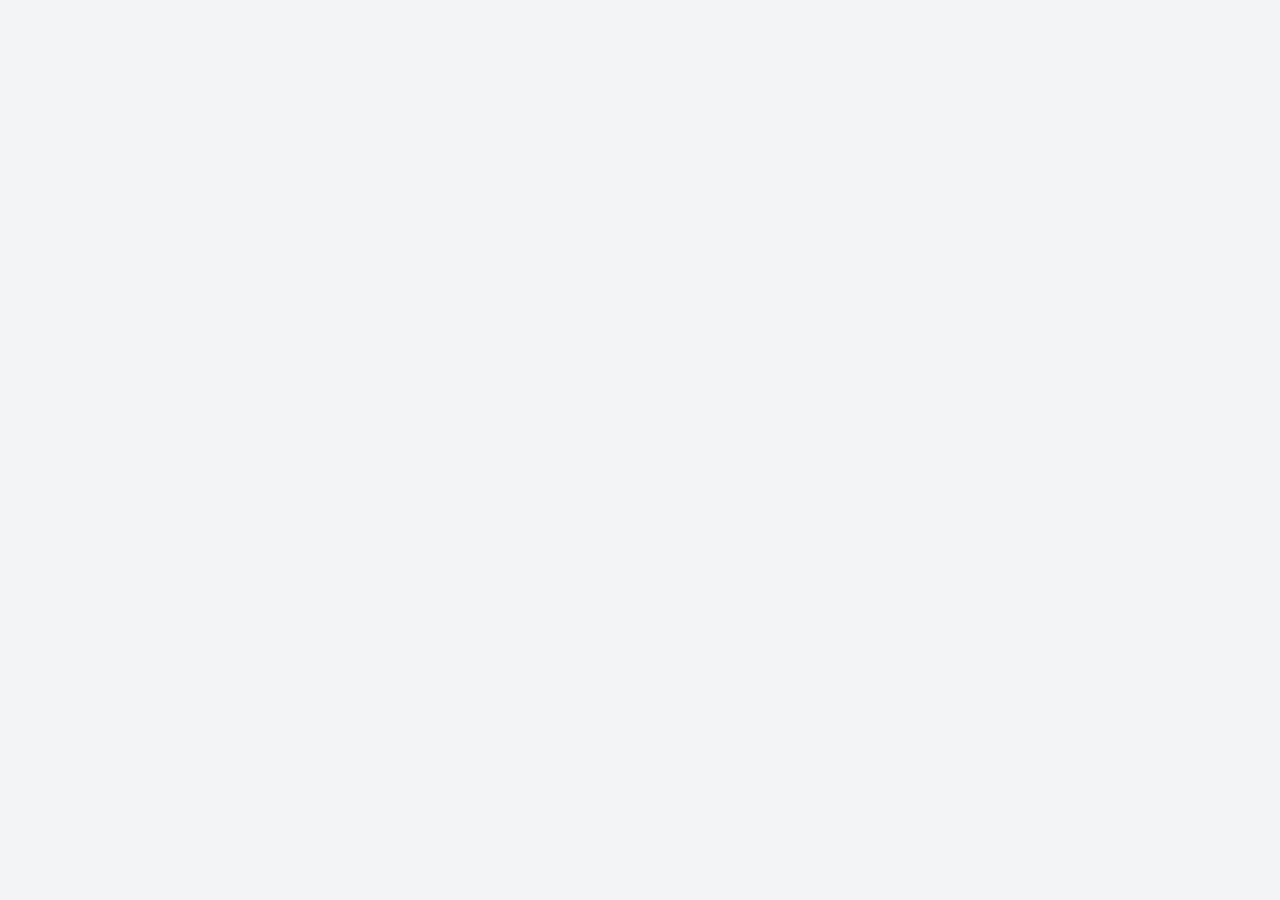
==== catalogo/index.html @ 01113477 "Catálogo Llaza instalable como app Página con manifest que muestra a pantalla completa la app de App" ====
<!doctype html>
<html lang="es">
<head>
  <meta charset="utf-8">
  <meta name="viewport" content="width=device-width, initial-scale=1, viewport-fit=cover">
  <meta name="theme-color" content="#0b5c8a">
  <title>Catálogo Llaza</title>
  <link rel="manifest" href="./manifest.json">
  <link rel="icon" href="../static/catalogo/icon-32.png">
  <link rel="apple-touch-icon" href="../static/catalogo/icon-180.png">
  <style>
    html, body { margin: 0; height: 100%; background: #f2f4f5; font-family: system-ui, sans-serif; }
    iframe { position: fixed; inset: 0; width: 100%; height: 100%; border: 0; }
    #aviso { position: fixed; left: 0; right: 0; bottom: 0; padding: 12px 16px; background: #0b5c8a; color: #fff; font-size: 15px; text-align: center; }
    #aviso a { color: #fff; font-weight: bold; }
  </style>
</head>
<body>
  <!-- La app de verdad es la de Apps Script (repositorio catalogo-llaza-app); esta página solo la muestra para que se pueda instalar con su icono. -->
  <iframe id="app" src="https://script.google.com/macros/s/AKfycbyqeQNPmjtzhhU6pr4uA97C4o1Xq4tOZKgtxJ52k36JBoo7cncbaQXtrzK9bwJ39gz0IQ/exec" allow="clipboard-write; camera; web-share" title="Catálogo Llaza"></iframe>
  <div id="aviso" hidden>¿No carga? <a href="https://script.google.com/macros/s/AKfycbyqeQNPmjtzhhU6pr4uA97C4o1Xq4tOZKgtxJ52k36JBoo7cncbaQXtrzK9bwJ39gz0IQ/exec" target="_blank" rel="noopener">Ábrelo en Chrome</a> y entra con tu cuenta de Google.</div>
  <script>
    if ('serviceWorker' in navigator) navigator.serviceWorker.register('./sw.js');
    var cargada = false;
    document.getElementById('app').addEventListener('load', function () { cargada = true; });
    setTimeout(function () { if (!cargada) document.getElementById('aviso').hidden = false; }, 15000);
  </script>
</body>
</html>
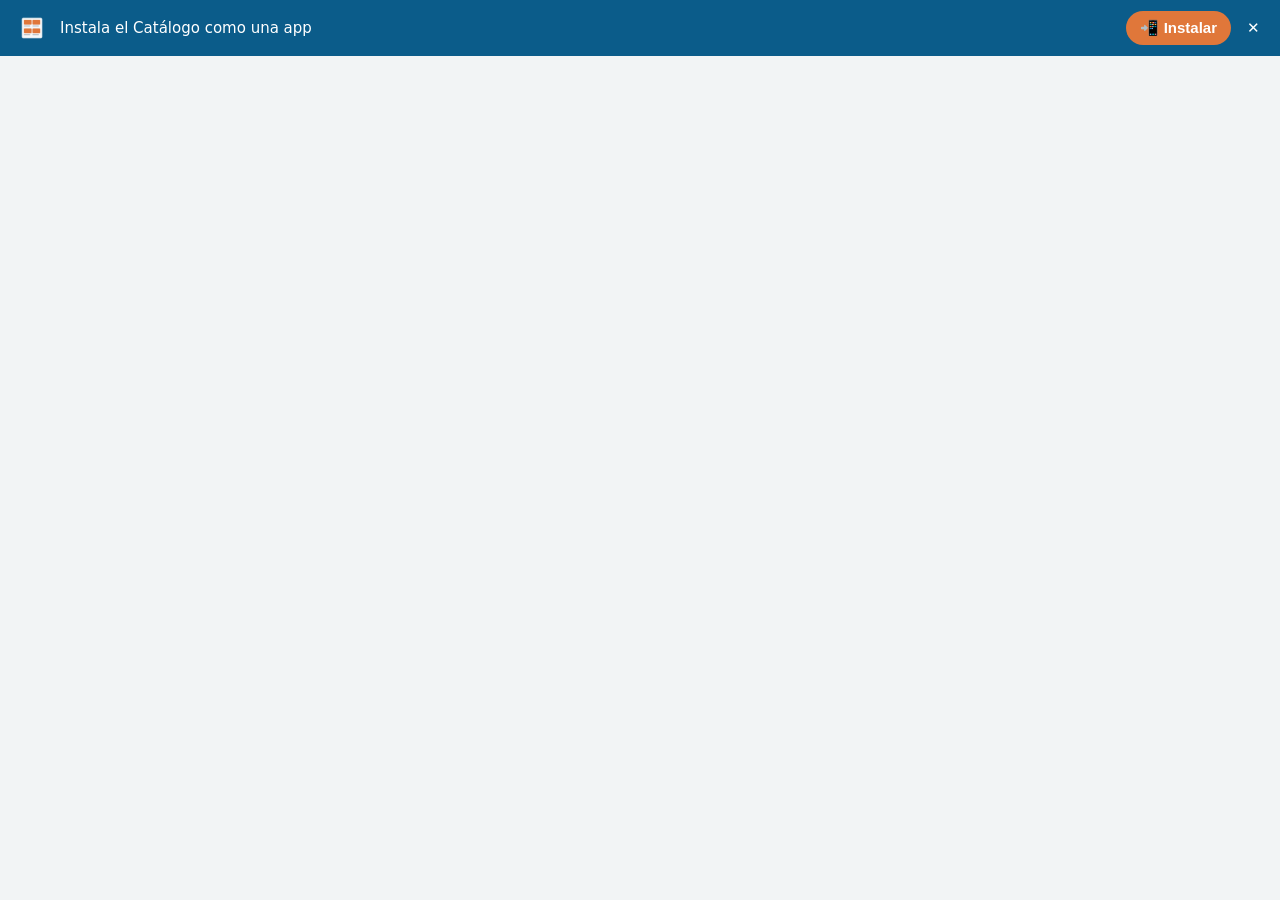
==== commit 0ed77367: "Catálogo: la barra de Instalar sale siempre en el navegador Co-Authored-By: Claude Opus 5.5 <noreply" ====
--- a/catalogo/index.html
+++ b/catalogo/index.html
@@ -10,12 +10,27 @@
   <link rel="apple-touch-icon" href="../static/catalogo/icon-180.png">
   <style>
     html, body { margin: 0; height: 100%; background: #f2f4f5; font-family: system-ui, sans-serif; }
-    iframe { position: fixed; inset: 0; width: 100%; height: 100%; border: 0; }
+    body { display: flex; flex-direction: column; }
+    iframe { flex: 1; width: 100%; border: 0; }
+    .barra { display: flex; align-items: center; gap: 10px; padding: 10px 14px; background: #0b5c8a; color: #fff; font-size: 15px; }
+    .barra[hidden] { display: none; }
+    .barra img { width: 36px; height: 36px; border-radius: 8px; }
+    .barra span { flex: 1; }
+    .barra button { border: 0; border-radius: 999px; font-size: 15px; padding: 8px 14px; cursor: pointer; }
+    #instalar { background: #e0773a; color: #fff; font-weight: bold; }
+    #ahoraNo { background: transparent; color: #fff; padding: 8px 6px; }
     #aviso { position: fixed; left: 0; right: 0; bottom: 0; padding: 12px 16px; background: #0b5c8a; color: #fff; font-size: 15px; text-align: center; }
     #aviso a { color: #fff; font-weight: bold; }
   </style>
 </head>
 <body>
+  <!-- Barra para instalar: solo sale en el navegador, nunca dentro de la app ya instalada. -->
+  <div class="barra" id="barra" hidden>
+    <img src="../static/catalogo/icon-192.png" alt="">
+    <span id="barraTxt">Instala el Catálogo como una app</span>
+    <button type="button" id="instalar">📲 Instalar</button>
+    <button type="button" id="ahoraNo" aria-label="Ahora no">✕</button>
+  </div>
   <!-- La app de verdad es la de Apps Script (repositorio catalogo-llaza-app); esta página solo la muestra para que se pueda instalar con su icono. -->
   <iframe id="app" src="https://script.google.com/macros/s/AKfycbyqeQNPmjtzhhU6pr4uA97C4o1Xq4tOZKgtxJ52k36JBoo7cncbaQXtrzK9bwJ39gz0IQ/exec" allow="clipboard-write; camera; web-share" title="Catálogo Llaza"></iframe>
   <div id="aviso" hidden>¿No carga? <a href="https://script.google.com/macros/s/AKfycbyqeQNPmjtzhhU6pr4uA97C4o1Xq4tOZKgtxJ52k36JBoo7cncbaQXtrzK9bwJ39gz0IQ/exec" target="_blank" rel="noopener">Ábrelo en Chrome</a> y entra con tu cuenta de Google.</div>
@@ -24,6 +39,31 @@
     var cargada = false;
     document.getElementById('app').addEventListener('load', function () { cargada = true; });
     setTimeout(function () { if (!cargada) document.getElementById('aviso').hidden = false; }, 15000);
+
+    /* ---------- botón Instalar ---------- */
+    var barra = document.getElementById('barra'), txt = document.getElementById('barraTxt'), btn = document.getElementById('instalar');
+    var instalada = matchMedia('(display-mode: standalone)').matches || navigator.standalone;
+    var oculta = false; try { oculta = localStorage.getItem('catalogoNoInstalar') === '1'; } catch (e) {}
+    var aviso = null;
+    var esIphone = /iphone|ipad|ipod/i.test(navigator.userAgent);
+    /* La barra sale siempre en el navegador: Chrome a veces no da el aviso de instalar (no cuenta lo que se toca dentro del Catálogo). */
+    window.addEventListener('beforeinstallprompt', function (e) { e.preventDefault(); aviso = e; });
+    if (!instalada && !oculta) {
+      barra.hidden = false;
+      /* iPhone no tiene botón de instalar: se explica cómo hacerlo. */
+      if (esIphone) { txt.textContent = 'Para instalarla: botón Compartir → «Añadir a pantalla de inicio»'; btn.hidden = true; }
+    }
+    btn.onclick = function () {
+      if (!aviso) { txt.textContent = 'Toca los tres puntos ⋮ de Chrome → «Instalar aplicación» (o «Añadir a pantalla de inicio»)'; return; }
+      aviso.prompt();
+      aviso.userChoice.then(function (r) { if (r.outcome === 'accepted') barra.hidden = true; aviso = null; });
+    };
+    window.addEventListener('appinstalled', function () {
+      barra.hidden = true; try { localStorage.setItem('catalogoNoInstalar', '1'); } catch (e) {}
+    });
+    document.getElementById('ahoraNo').onclick = function () {
+      barra.hidden = true; try { localStorage.setItem('catalogoNoInstalar', '1'); } catch (e) {}
+    };
   </script>
 </body>
 </html>
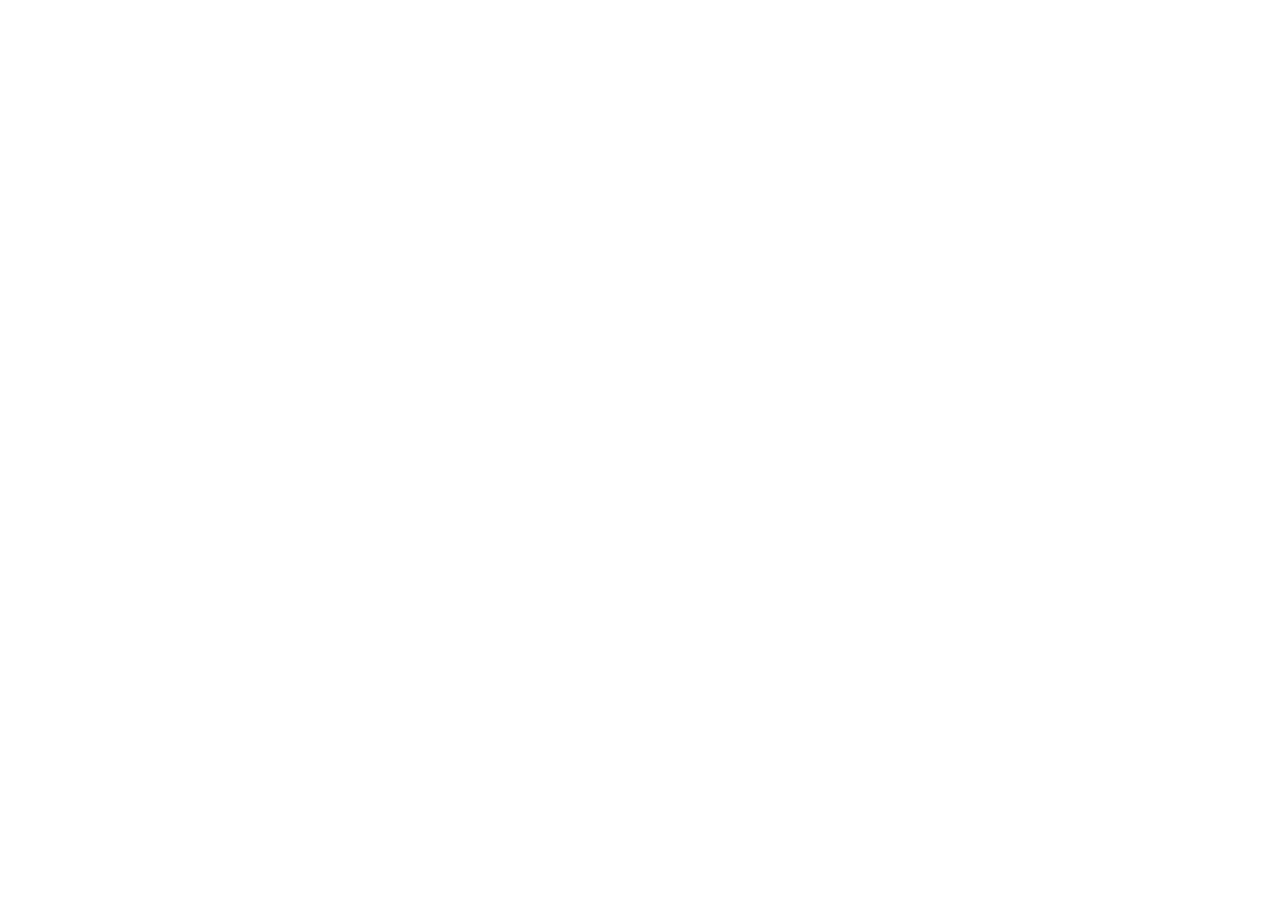
==== commit 4b2b648e: "Redirigir el enlace antiguo del Catálogo a su web nueva Co-Authored-By: Claude Opus 5.5 <noreply@ant" ====
--- a/catalogo/index.html
+++ b/catalogo/index.html
@@ -2,68 +2,12 @@
 <html lang="es">
 <head>
   <meta charset="utf-8">
-  <meta name="viewport" content="width=device-width, initial-scale=1, viewport-fit=cover">
-  <meta name="theme-color" content="#0b5c8a">
+  <meta name="viewport" content="width=device-width, initial-scale=1">
+  <!-- El Catálogo Llaza se mudó a su propio repositorio (catalogo-llaza); esta página solo redirige el enlace antiguo. -->
+  <meta http-equiv="refresh" content="0; url=https://andresfh81-boop.github.io/catalogo-llaza/">
   <title>Catálogo Llaza</title>
-  <link rel="manifest" href="./manifest.json">
-  <link rel="icon" href="../static/catalogo/icon-32.png">
-  <link rel="apple-touch-icon" href="../static/catalogo/icon-180.png">
-  <style>
-    html, body { margin: 0; height: 100%; background: #f2f4f5; font-family: system-ui, sans-serif; }
-    body { display: flex; flex-direction: column; }
-    iframe { flex: 1; width: 100%; border: 0; }
-    .barra { display: flex; align-items: center; gap: 10px; padding: 10px 14px; background: #0b5c8a; color: #fff; font-size: 15px; }
-    .barra[hidden] { display: none; }
-    .barra img { width: 36px; height: 36px; border-radius: 8px; }
-    .barra span { flex: 1; }
-    .barra button { border: 0; border-radius: 999px; font-size: 15px; padding: 8px 14px; cursor: pointer; }
-    #instalar { background: #e0773a; color: #fff; font-weight: bold; }
-    #ahoraNo { background: transparent; color: #fff; padding: 8px 6px; }
-    #aviso { position: fixed; left: 0; right: 0; bottom: 0; padding: 12px 16px; background: #0b5c8a; color: #fff; font-size: 15px; text-align: center; }
-    #aviso a { color: #fff; font-weight: bold; }
-  </style>
 </head>
-<body>
-  <!-- Barra para instalar: solo sale en el navegador, nunca dentro de la app ya instalada. -->
-  <div class="barra" id="barra" hidden>
-    <img src="../static/catalogo/icon-192.png" alt="">
-    <span id="barraTxt">Instala el Catálogo como una app</span>
-    <button type="button" id="instalar">📲 Instalar</button>
-    <button type="button" id="ahoraNo" aria-label="Ahora no">✕</button>
-  </div>
-  <!-- La app de verdad es la de Apps Script (repositorio catalogo-llaza-app); esta página solo la muestra para que se pueda instalar con su icono. -->
-  <iframe id="app" src="https://script.google.com/macros/s/AKfycbyqeQNPmjtzhhU6pr4uA97C4o1Xq4tOZKgtxJ52k36JBoo7cncbaQXtrzK9bwJ39gz0IQ/exec" allow="clipboard-write; camera; web-share" title="Catálogo Llaza"></iframe>
-  <div id="aviso" hidden>¿No carga? <a href="https://script.google.com/macros/s/AKfycbyqeQNPmjtzhhU6pr4uA97C4o1Xq4tOZKgtxJ52k36JBoo7cncbaQXtrzK9bwJ39gz0IQ/exec" target="_blank" rel="noopener">Ábrelo en Chrome</a> y entra con tu cuenta de Google.</div>
-  <script>
-    if ('serviceWorker' in navigator) navigator.serviceWorker.register('./sw.js');
-    var cargada = false;
-    document.getElementById('app').addEventListener('load', function () { cargada = true; });
-    setTimeout(function () { if (!cargada) document.getElementById('aviso').hidden = false; }, 15000);
-
-    /* ---------- botón Instalar ---------- */
-    var barra = document.getElementById('barra'), txt = document.getElementById('barraTxt'), btn = document.getElementById('instalar');
-    var instalada = matchMedia('(display-mode: standalone)').matches || navigator.standalone;
-    var oculta = false; try { oculta = localStorage.getItem('catalogoNoInstalar') === '1'; } catch (e) {}
-    var aviso = null;
-    var esIphone = /iphone|ipad|ipod/i.test(navigator.userAgent);
-    /* La barra sale siempre en el navegador: Chrome a veces no da el aviso de instalar (no cuenta lo que se toca dentro del Catálogo). */
-    window.addEventListener('beforeinstallprompt', function (e) { e.preventDefault(); aviso = e; });
-    if (!instalada && !oculta) {
-      barra.hidden = false;
-      /* iPhone no tiene botón de instalar: se explica cómo hacerlo. */
-      if (esIphone) { txt.textContent = 'Para instalarla: botón Compartir → «Añadir a pantalla de inicio»'; btn.hidden = true; }
-    }
-    btn.onclick = function () {
-      if (!aviso) { txt.textContent = 'Toca los tres puntos ⋮ de Chrome → «Instalar aplicación» (o «Añadir a pantalla de inicio»)'; return; }
-      aviso.prompt();
-      aviso.userChoice.then(function (r) { if (r.outcome === 'accepted') barra.hidden = true; aviso = null; });
-    };
-    window.addEventListener('appinstalled', function () {
-      barra.hidden = true; try { localStorage.setItem('catalogoNoInstalar', '1'); } catch (e) {}
-    });
-    document.getElementById('ahoraNo').onclick = function () {
-      barra.hidden = true; try { localStorage.setItem('catalogoNoInstalar', '1'); } catch (e) {}
-    };
-  </script>
+<body style="font-family:system-ui,sans-serif;padding:24px">
+  <p>El Catálogo Llaza está ahora en <a href="https://andresfh81-boop.github.io/catalogo-llaza/">andresfh81-boop.github.io/catalogo-llaza</a>.</p>
 </body>
 </html>
